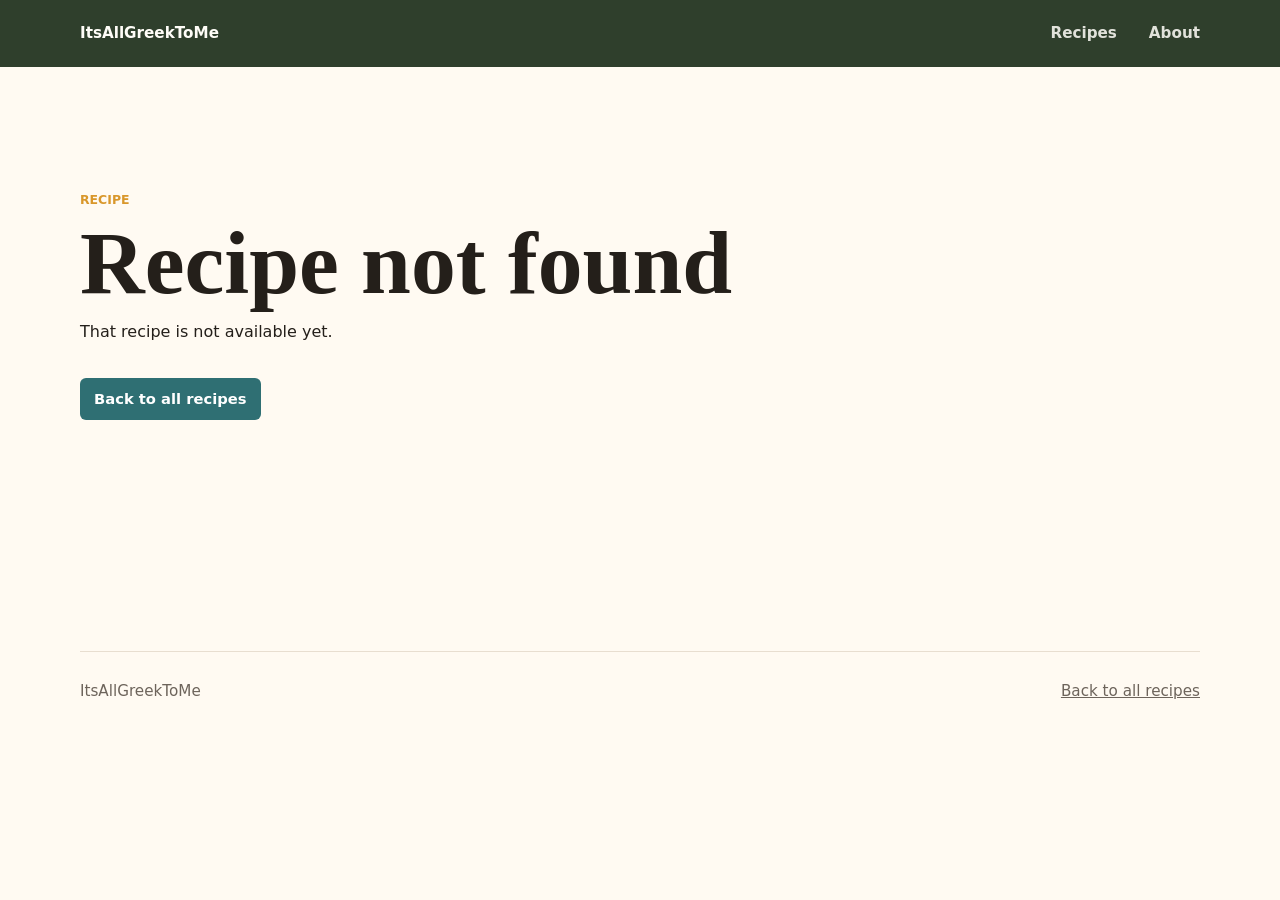
==== recipe.html @ cfb5d307 "Add full recipe pages" ====
<!doctype html>
<html lang="en">
  <head>
    <meta charset="utf-8" />
    <meta name="viewport" content="width=device-width, initial-scale=1" />
    <title>Recipe | ItsAllGreekToMe</title>
    <meta
      name="description"
      content="A full Greek recipe with ingredients, instructions, tags, and cooking times."
    />
    <link rel="preconnect" href="https://images.unsplash.com" />
    <link rel="stylesheet" href="styles.css" />
  </head>
  <body>
    <header class="page-header">
      <nav class="nav" aria-label="Main navigation">
        <a class="brand" href="index.html">ItsAllGreekToMe</a>
        <a href="index.html#recipes">Recipes</a>
        <a href="index.html#about">About</a>
      </nav>
    </header>

    <main class="recipe-page" id="recipe-page"></main>

    <footer class="footer">
      <p>ItsAllGreekToMe</p>
      <p><a href="index.html#recipes">Back to all recipes</a></p>
    </footer>

    <script src="recipes.js"></script>
    <script src="recipe-page.js"></script>
  </body>
</html>
---- styles.css ----
:root {
  color-scheme: light;
  --ink: #241f1a;
  --muted: #6d645b;
  --paper: #fffaf2;
  --surface: #ffffff;
  --line: #e8ded0;
  --olive: #596b35;
  --tomato: #b74632;
  --sea: #2f6f73;
  --honey: #d9972b;
  --shadow: 0 18px 50px rgba(46, 35, 20, 0.14);
}

* {
  box-sizing: border-box;
}

html {
  scroll-behavior: smooth;
}

body {
  margin: 0;
  background: var(--paper);
  color: var(--ink);
  font-family:
    Inter, ui-sans-serif, system-ui, -apple-system, BlinkMacSystemFont, "Segoe UI",
    sans-serif;
  line-height: 1.5;
}

a {
  color: inherit;
}

.site-header {
  min-height: 92vh;
  background:
    linear-gradient(90deg, rgba(26, 22, 17, 0.82), rgba(26, 22, 17, 0.28)),
    url("https://images.unsplash.com/photo-1540189549336-e6e99c3679fe?auto=format&fit=crop&w=1800&q=80")
      center / cover;
  color: #fffdf8;
}

.nav {
  display: flex;
  align-items: center;
  justify-content: flex-end;
  gap: clamp(1rem, 3vw, 2rem);
  width: min(1120px, calc(100% - 32px));
  margin: 0 auto;
  padding: 22px 0;
}

.nav a {
  text-decoration: none;
  font-size: 0.95rem;
  font-weight: 700;
}

.nav a:not(.brand) {
  opacity: 0.86;
}

.brand {
  margin-right: auto;
  font-size: clamp(1.15rem, 2vw, 1.45rem);
}

.hero {
  display: flex;
  align-items: center;
  min-height: calc(92vh - 74px);
  width: min(1120px, calc(100% - 32px));
  margin: 0 auto;
  padding: 48px 0 104px;
}

.hero-content {
  max-width: 680px;
}

.eyebrow,
.section-kicker {
  margin: 0 0 12px;
  color: var(--honey);
  font-size: 0.78rem;
  font-weight: 800;
  letter-spacing: 0;
  text-transform: uppercase;
}

.hero h1 {
  max-width: 12ch;
  margin: 0;
  font-family: Georgia, "Times New Roman", serif;
  font-size: clamp(3.1rem, 9vw, 7.7rem);
  line-height: 0.9;
  letter-spacing: 0;
}

.hero p:not(.eyebrow) {
  max-width: 560px;
  margin: 24px 0 0;
  color: rgba(255, 253, 248, 0.9);
  font-size: clamp(1.05rem, 2vw, 1.28rem);
}

.hero-link {
  display: inline-flex;
  align-items: center;
  margin-top: 32px;
  padding: 13px 18px;
  border: 2px solid rgba(255, 253, 248, 0.88);
  border-radius: 6px;
  background: rgba(255, 253, 248, 0.1);
  text-decoration: none;
  font-weight: 800;
}

.page-header {
  background: #2f3f2c;
  color: #fffdf8;
}

main {
  width: min(1120px, calc(100% - 32px));
  margin: 0 auto;
}

.intro {
  display: grid;
  grid-template-columns: minmax(0, 0.95fr) minmax(280px, 1fr);
  gap: 32px;
  padding: 56px 0 34px;
  border-bottom: 1px solid var(--line);
}

.intro h2,
.section-heading h2 {
  margin: 0;
  font-family: Georgia, "Times New Roman", serif;
  font-size: clamp(2rem, 4vw, 3.3rem);
  line-height: 1;
  letter-spacing: 0;
}

.intro p:last-child {
  align-self: end;
  margin: 0;
  color: var(--muted);
  font-size: 1.08rem;
}

.recipe-section {
  padding: 46px 0 72px;
}

.section-heading {
  display: grid;
  grid-template-columns: minmax(0, 1fr) minmax(280px, 430px);
  gap: 24px;
  align-items: end;
}

.search-label {
  display: grid;
  gap: 8px;
  color: var(--muted);
  font-size: 0.9rem;
  font-weight: 800;
}

.search-label input {
  width: 100%;
  min-height: 50px;
  border: 1px solid var(--line);
  border-radius: 6px;
  background: var(--surface);
  color: var(--ink);
  font: inherit;
  padding: 0 16px;
  outline: none;
  box-shadow: 0 8px 24px rgba(46, 35, 20, 0.06);
}

.search-label input:focus {
  border-color: var(--sea);
  box-shadow: 0 0 0 4px rgba(47, 111, 115, 0.16);
}

.tag-bar {
  display: flex;
  flex-wrap: wrap;
  gap: 10px;
  margin-top: 28px;
}

.tag-button {
  min-height: 38px;
  border: 1px solid var(--line);
  border-radius: 999px;
  background: var(--surface);
  color: var(--ink);
  cursor: pointer;
  font: inherit;
  font-size: 0.9rem;
  font-weight: 800;
  padding: 0 14px;
}

.tag-button[aria-pressed="true"] {
  border-color: var(--olive);
  background: var(--olive);
  color: white;
}

.result-count {
  min-height: 24px;
  margin-top: 18px;
  color: var(--muted);
  font-weight: 700;
}

.recipe-grid {
  display: grid;
  grid-template-columns: repeat(3, minmax(0, 1fr));
  gap: 22px;
  margin-top: 18px;
}

.recipe-card {
  overflow: hidden;
  border: 1px solid var(--line);
  border-radius: 8px;
  background: var(--surface);
  box-shadow: var(--shadow);
}

.recipe-card img {
  display: block;
  width: 100%;
  aspect-ratio: 4 / 3;
  object-fit: cover;
  background: #e6d9c7;
}

.recipe-body {
  padding: 18px;
}

.recipe-meta {
  display: flex;
  flex-wrap: wrap;
  gap: 8px;
  margin-bottom: 12px;
  color: var(--tomato);
  font-size: 0.84rem;
  font-weight: 900;
  text-transform: uppercase;
}

.recipe-card h3 {
  margin: 0;
  font-family: Georgia, "Times New Roman", serif;
  font-size: 1.55rem;
  line-height: 1.08;
  letter-spacing: 0;
}

.recipe-card p {
  margin: 12px 0 0;
  color: var(--muted);
}

.recipe-tags {
  display: flex;
  flex-wrap: wrap;
  gap: 8px;
  margin-top: 16px;
}

.recipe-tags span {
  border-radius: 999px;
  background: #f1eadf;
  color: #5a5047;
  font-size: 0.78rem;
  font-weight: 800;
  padding: 5px 9px;
}

.recipe-card-link {
  display: inline-flex;
  align-items: center;
  min-height: 42px;
  margin-top: 18px;
  border-radius: 6px;
  background: var(--sea);
  color: white;
  font-size: 0.92rem;
  font-weight: 900;
  padding: 0 14px;
  text-decoration: none;
}

.recipe-page {
  padding: 44px 0 72px;
}

.recipe-post-hero {
  display: grid;
  grid-template-columns: minmax(0, 0.9fr) minmax(320px, 1fr);
  gap: 36px;
  align-items: center;
  padding-bottom: 42px;
  border-bottom: 1px solid var(--line);
}

.recipe-post-copy h1,
.recipe-not-found h1 {
  margin: 0;
  font-family: Georgia, "Times New Roman", serif;
  font-size: clamp(3rem, 7vw, 6rem);
  line-height: 0.92;
  letter-spacing: 0;
}

.recipe-post-copy p:not(.section-kicker),
.recipe-story p {
  color: var(--muted);
  font-size: 1.08rem;
}

.published {
  margin: 18px 0 0;
  color: var(--tomato);
  font-weight: 900;
}

.skip-link {
  display: inline-flex;
  margin-top: 22px;
  color: var(--sea);
  font-weight: 900;
}

.recipe-post-hero img {
  width: 100%;
  aspect-ratio: 4 / 5;
  border-radius: 8px;
  object-fit: cover;
  box-shadow: var(--shadow);
}

.recipe-story {
  max-width: 760px;
  padding: 36px 0 14px;
}

.recipe-details {
  display: grid;
  grid-template-columns: minmax(0, 0.75fr) minmax(280px, 1fr);
  gap: 28px;
  margin: 26px 0 38px;
  padding: 26px 0;
  border-top: 1px solid var(--line);
  border-bottom: 1px solid var(--line);
}

.recipe-details h2,
.full-recipe-heading h2 {
  margin: 0;
  font-family: Georgia, "Times New Roman", serif;
  font-size: clamp(2rem, 4vw, 3rem);
  line-height: 1;
  letter-spacing: 0;
}

.recipe-details ul {
  margin: 0;
  color: var(--muted);
}

.recipe-details li + li {
  margin-top: 10px;
}

.full-recipe-card {
  border: 1px solid var(--line);
  border-radius: 8px;
  background: var(--surface);
  box-shadow: var(--shadow);
  padding: clamp(20px, 4vw, 34px);
}

.full-recipe-heading {
  display: flex;
  align-items: start;
  justify-content: space-between;
  gap: 24px;
}

.recipe-stats {
  display: grid;
  grid-template-columns: repeat(4, minmax(0, 1fr));
  gap: 1px;
  margin: 28px 0;
  background: var(--line);
  border: 1px solid var(--line);
}

.recipe-stats div {
  min-height: 86px;
  background: #fffaf2;
  padding: 14px;
}

.recipe-stats dt {
  color: var(--muted);
  font-size: 0.78rem;
  font-weight: 900;
  text-transform: uppercase;
}

.recipe-stats dd {
  margin: 7px 0 0;
  color: var(--ink);
  font-weight: 900;
}

.recipe-method {
  display: grid;
  grid-template-columns: minmax(260px, 0.8fr) minmax(0, 1fr);
  gap: 34px;
}

.recipe-method h3 {
  margin: 0 0 14px;
  font-family: Georgia, "Times New Roman", serif;
  font-size: 1.8rem;
  letter-spacing: 0;
}

.ingredient-list,
.instruction-list {
  margin: 0;
  padding-left: 22px;
  color: var(--muted);
}

.ingredient-list li + li,
.instruction-list li + li {
  margin-top: 12px;
}

.recipe-not-found {
  min-height: 52vh;
  padding: 80px 0;
}

.empty-state {
  grid-column: 1 / -1;
  padding: 40px;
  border: 1px dashed var(--line);
  border-radius: 8px;
  background: rgba(255, 255, 255, 0.6);
  color: var(--muted);
  text-align: center;
  font-weight: 800;
}

.footer {
  display: flex;
  justify-content: space-between;
  gap: 20px;
  border-top: 1px solid var(--line);
  color: var(--muted);
  width: min(1120px, calc(100% - 32px));
  margin: 0 auto;
  padding: 28px 0 38px;
  font-size: 0.95rem;
}

.footer p {
  margin: 0;
}

@media (max-width: 820px) {
  .site-header {
    min-height: 86vh;
  }

  .hero {
    min-height: calc(86vh - 74px);
    padding-bottom: 84px;
  }

  .intro,
  .section-heading,
  .recipe-post-hero,
  .recipe-details,
  .recipe-method {
    grid-template-columns: 1fr;
  }

  .recipe-grid {
    grid-template-columns: repeat(2, minmax(0, 1fr));
  }

  .recipe-stats {
    grid-template-columns: repeat(2, minmax(0, 1fr));
  }
}

@media (max-width: 560px) {
  .nav {
    gap: 14px;
  }

  .nav a:not(.brand) {
    font-size: 0.85rem;
  }

  .hero h1 {
    font-size: clamp(2.8rem, 18vw, 4.6rem);
  }

  .recipe-grid {
    grid-template-columns: 1fr;
  }

  .full-recipe-heading {
    display: block;
  }

  .recipe-stats {
    grid-template-columns: 1fr;
  }

  .footer {
    display: block;
  }

  .footer p + p {
    margin-top: 8px;
  }
}
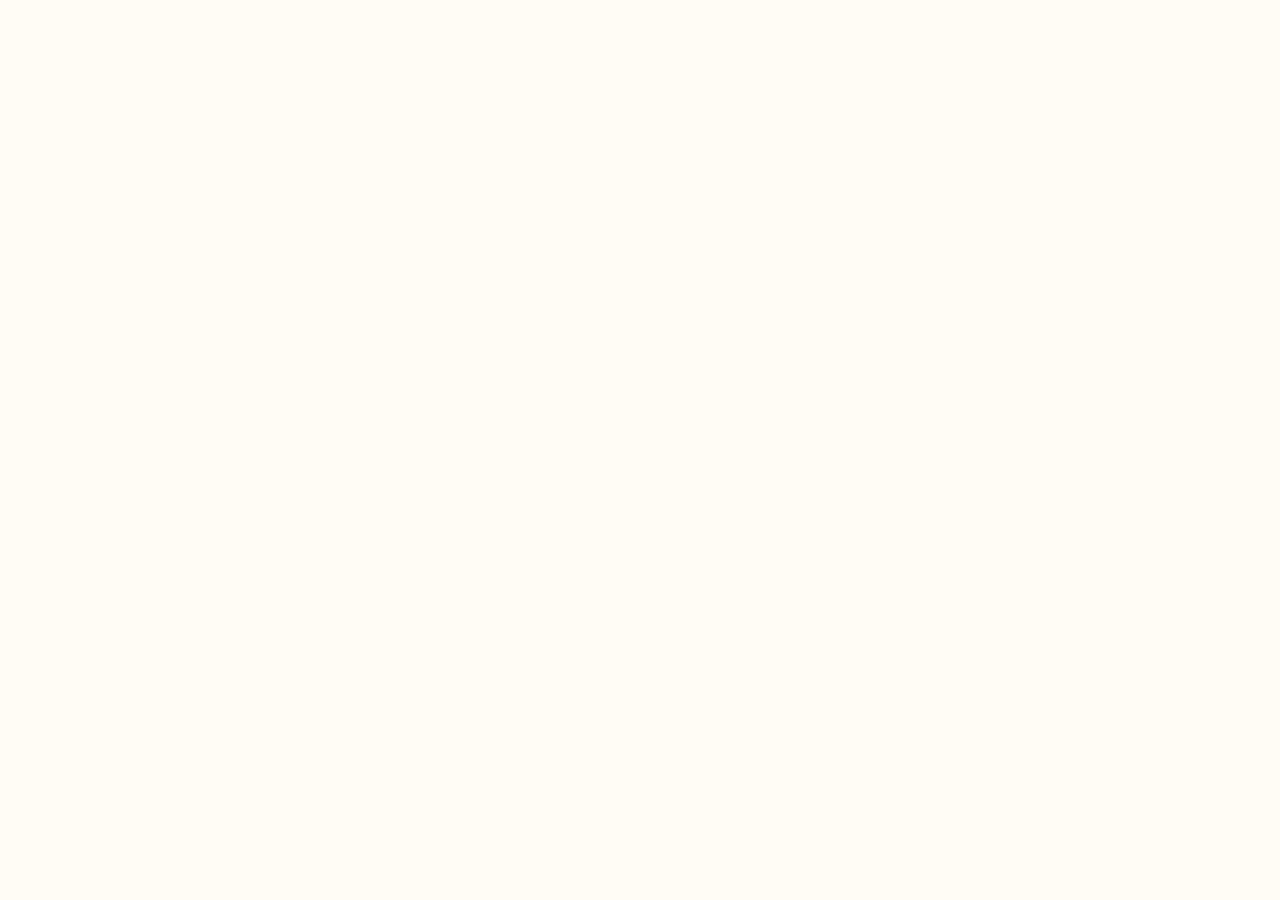
==== commit 9b3510c6: "Convert site to React" ====
--- a/recipe.html
+++ b/recipe.html
@@ -12,22 +12,11 @@
     <link rel="stylesheet" href="styles.css" />
   </head>
   <body>
-    <header class="page-header">
-      <nav class="nav" aria-label="Main navigation">
-        <a class="brand" href="index.html">ItsAllGreekToMe</a>
-        <a href="index.html#recipes">Recipes</a>
-        <a href="index.html#about">About</a>
-      </nav>
-    </header>
-
-    <main class="recipe-page" id="recipe-page"></main>
-
-    <footer class="footer">
-      <p>ItsAllGreekToMe</p>
-      <p><a href="index.html#recipes">Back to all recipes</a></p>
-    </footer>
-
+    <div id="app" data-page="recipe"></div>
+    <noscript>This recipe blog needs JavaScript enabled.</noscript>
+    <script crossorigin src="https://unpkg.com/react@18/umd/react.production.min.js"></script>
+    <script crossorigin src="https://unpkg.com/react-dom@18/umd/react-dom.production.min.js"></script>
     <script src="recipes.js"></script>
-    <script src="recipe-page.js"></script>
+    <script src="app.js"></script>
   </body>
 </html>
--- a/styles.css
+++ b/styles.css
@@ -216,6 +216,49 @@
   color: white;
 }
 
+.interactive-row {
+  display: flex;
+  flex-wrap: wrap;
+  align-items: center;
+  gap: 14px;
+  margin-top: 22px;
+}
+
+.toggle-control {
+  display: inline-flex;
+  align-items: center;
+  gap: 8px;
+  color: var(--ink);
+  font-weight: 900;
+}
+
+.toggle-control input,
+.check-list input {
+  accent-color: var(--sea);
+}
+
+.clear-button,
+.favorite-button,
+.cook-controls button {
+  min-height: 38px;
+  border: 1px solid var(--line);
+  border-radius: 6px;
+  background: var(--surface);
+  color: var(--ink);
+  cursor: pointer;
+  font: inherit;
+  font-size: 0.9rem;
+  font-weight: 900;
+  padding: 0 12px;
+}
+
+.favorite-button[aria-pressed="true"],
+.cook-controls button.active-scale {
+  border-color: var(--tomato);
+  background: var(--tomato);
+  color: white;
+}
+
 .result-count {
   min-height: 24px;
   margin-top: 18px;
@@ -304,6 +347,18 @@
   text-decoration: none;
 }
 
+.card-actions,
+.hero-actions {
+  display: flex;
+  flex-wrap: wrap;
+  align-items: center;
+  gap: 10px;
+}
+
+.card-actions .favorite-button {
+  margin-top: 18px;
+}
+
 .recipe-page {
   padding: 44px 0 72px;
 }
@@ -343,6 +398,10 @@
   margin-top: 22px;
   color: var(--sea);
   font-weight: 900;
+}
+
+.hero-actions .favorite-button {
+  margin-top: 22px;
 }
 
 .recipe-post-hero img {
@@ -401,6 +460,21 @@
   gap: 24px;
 }
 
+.cook-controls {
+  display: flex;
+  flex-wrap: wrap;
+  align-items: center;
+  gap: 8px;
+  margin-top: 24px;
+}
+
+.cook-controls span {
+  color: var(--muted);
+  font-size: 0.82rem;
+  font-weight: 900;
+  text-transform: uppercase;
+}
+
 .recipe-stats {
   display: grid;
   grid-template-columns: repeat(4, minmax(0, 1fr));
@@ -447,6 +521,25 @@
   margin: 0;
   padding-left: 22px;
   color: var(--muted);
+}
+
+.check-list {
+  list-style-position: outside;
+}
+
+.check-list label {
+  display: grid;
+  grid-template-columns: 20px minmax(0, 1fr);
+  gap: 10px;
+}
+
+.check-list input {
+  margin-top: 4px;
+}
+
+.check-list .checked span {
+  color: #92877c;
+  text-decoration: line-through;
 }
 
 .ingredient-list li + li,
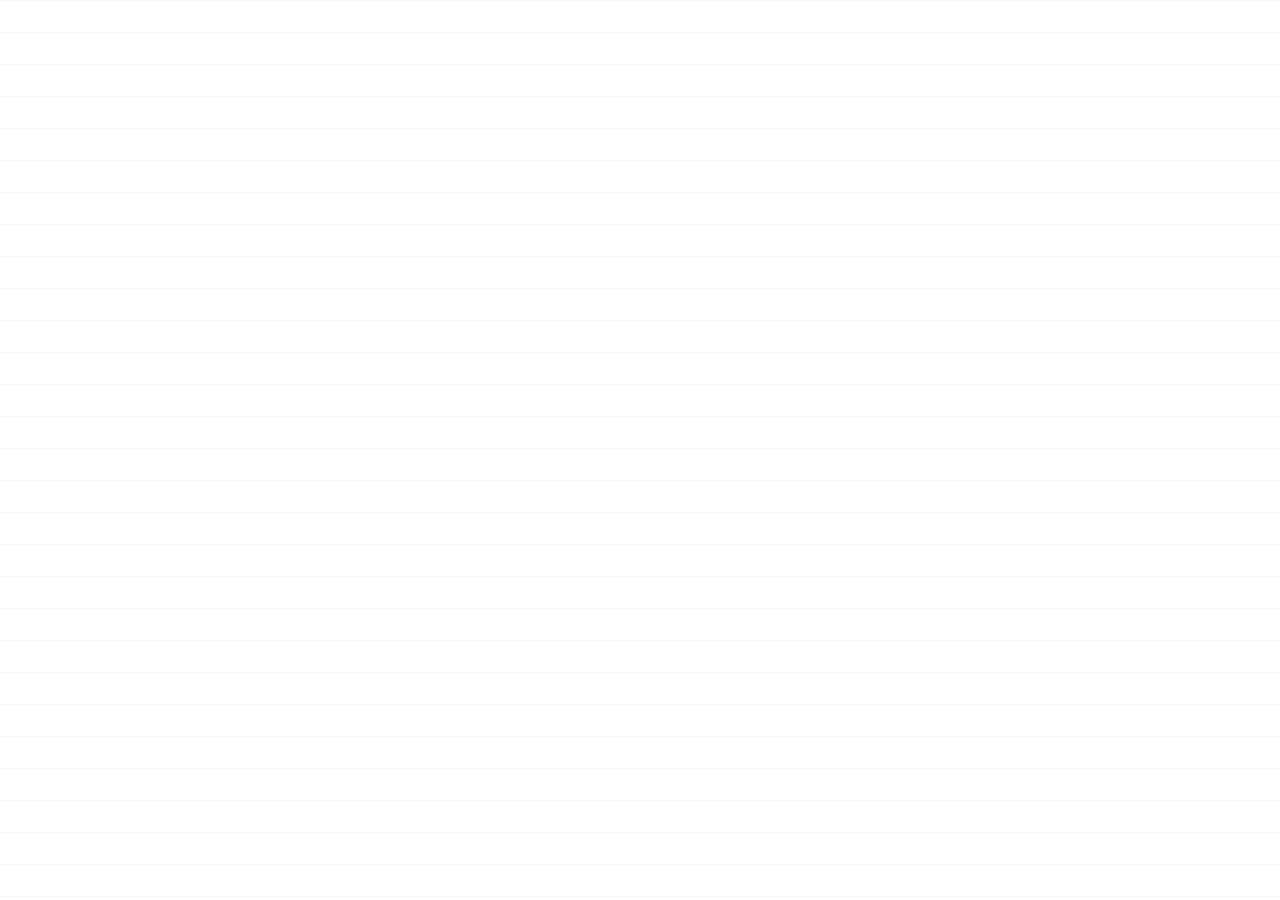
==== commit 56f04ea5: "Fix recipe hero title layout" ====
--- a/recipe.html
+++ b/recipe.html
@@ -8,15 +8,14 @@
       name="description"
       content="A full Greek recipe with ingredients, instructions, tags, and cooking times."
     />
-    <link rel="preconnect" href="https://images.unsplash.com" />
-    <link rel="stylesheet" href="styles.css" />
+    <link rel="stylesheet" href="styles.css?v=20260614-title-fix" />
   </head>
   <body>
     <div id="app" data-page="recipe"></div>
     <noscript>This recipe blog needs JavaScript enabled.</noscript>
     <script crossorigin src="https://unpkg.com/react@18/umd/react.production.min.js"></script>
     <script crossorigin src="https://unpkg.com/react-dom@18/umd/react-dom.production.min.js"></script>
-    <script src="recipes.js"></script>
-    <script src="app.js"></script>
+    <script src="recipes.js?v=20260614-title-fix"></script>
+    <script src="app.js?v=20260614-title-fix"></script>
   </body>
 </html>
--- a/styles.css
+++ b/styles.css
@@ -1,15 +1,18 @@
 :root {
   color-scheme: light;
-  --ink: #241f1a;
-  --muted: #6d645b;
-  --paper: #fffaf2;
-  --surface: #ffffff;
-  --line: #e8ded0;
-  --olive: #596b35;
-  --tomato: #b74632;
-  --sea: #2f6f73;
-  --honey: #d9972b;
-  --shadow: 0 18px 50px rgba(46, 35, 20, 0.14);
+  --ink: #2b2118;
+  --muted: #746858;
+  --paper: #f3eadb;
+  --surface: #fffaf0;
+  --surface-soft: #f8efdf;
+  --line: #ddcbb3;
+  --olive: #5f7040;
+  --tomato: #aa4b32;
+  --sea: #315f59;
+  --honey: #bf7b22;
+  --shadow: 0 16px 38px rgba(79, 55, 31, 0.12);
+  --shadow-strong: 0 24px 70px rgba(79, 55, 31, 0.18);
+  --radius: 10px;
 }
 
 * {
@@ -18,16 +21,27 @@
 
 html {
   scroll-behavior: smooth;
+  overflow-x: hidden;
 }
 
 body {
   margin: 0;
-  background: var(--paper);
+  background:
+    linear-gradient(rgba(99, 76, 46, 0.035) 1px, transparent 1px),
+    radial-gradient(circle at top left, rgba(191, 123, 34, 0.1), transparent 28rem),
+    linear-gradient(180deg, #fbf4e7 0%, var(--paper) 45%, #eadcc7 100%);
+  background-size: 100% 32px, auto, auto;
   color: var(--ink);
   font-family:
-    Inter, ui-sans-serif, system-ui, -apple-system, BlinkMacSystemFont, "Segoe UI",
-    sans-serif;
+    "Palatino Linotype", Palatino, Georgia, "Times New Roman", serif;
   line-height: 1.5;
+  overflow-x: hidden;
+}
+
+button,
+input,
+textarea {
+  font-size: 16px;
 }
 
 a {
@@ -37,10 +51,10 @@
 .site-header {
   min-height: 92vh;
   background:
-    linear-gradient(90deg, rgba(26, 22, 17, 0.82), rgba(26, 22, 17, 0.28)),
-    url("https://images.unsplash.com/photo-1540189549336-e6e99c3679fe?auto=format&fit=crop&w=1800&q=80")
-      center / cover;
+    linear-gradient(90deg, rgba(31, 24, 17, 0.88), rgba(31, 24, 17, 0.46)),
+    url("images/greek-table.jpg") center / cover;
   color: #fffdf8;
+  border-bottom: 10px solid #d8c09d;
 }
 
 .nav {
@@ -50,22 +64,32 @@
   gap: clamp(1rem, 3vw, 2rem);
   width: min(1120px, calc(100% - 32px));
   margin: 0 auto;
-  padding: 22px 0;
+  padding: 18px 0;
 }
 
 .nav a {
   text-decoration: none;
   font-size: 0.95rem;
   font-weight: 700;
+  font-family:
+    Inter, ui-sans-serif, system-ui, -apple-system, BlinkMacSystemFont, "Segoe UI",
+    sans-serif;
 }
 
 .nav a:not(.brand) {
-  opacity: 0.86;
+  opacity: 0.9;
+  padding: 9px 12px;
+  border-radius: 999px;
+}
+
+.nav a:not(.brand):hover {
+  background: rgba(255, 255, 255, 0.12);
 }
 
 .brand {
   margin-right: auto;
   font-size: clamp(1.15rem, 2vw, 1.45rem);
+  font-family: Georgia, "Times New Roman", serif;
 }
 
 .hero {
@@ -89,6 +113,9 @@
   font-weight: 800;
   letter-spacing: 0;
   text-transform: uppercase;
+  font-family:
+    Inter, ui-sans-serif, system-ui, -apple-system, BlinkMacSystemFont, "Segoe UI",
+    sans-serif;
 }
 
 .hero h1 {
@@ -112,16 +139,39 @@
   align-items: center;
   margin-top: 32px;
   padding: 13px 18px;
-  border: 2px solid rgba(255, 253, 248, 0.88);
-  border-radius: 6px;
-  background: rgba(255, 253, 248, 0.1);
+  border: 1px solid rgba(255, 253, 248, 0.56);
+  border-radius: var(--radius);
+  background: rgba(255, 253, 248, 0.12);
+  box-shadow: 0 12px 32px rgba(0, 0, 0, 0.18);
   text-decoration: none;
   font-weight: 800;
+  backdrop-filter: blur(10px);
+  font-family:
+    Inter, ui-sans-serif, system-ui, -apple-system, BlinkMacSystemFont, "Segoe UI",
+    sans-serif;
+}
+
+.hero-button {
+  min-height: 50px;
+  margin-top: 32px;
+  border: 1px solid rgba(255, 253, 248, 0.92);
+  border-radius: var(--radius);
+  background: #fffdf8;
+  color: var(--ink);
+  cursor: pointer;
+  font: inherit;
+  font-family:
+    Inter, ui-sans-serif, system-ui, -apple-system, BlinkMacSystemFont, "Segoe UI",
+    sans-serif;
+  font-weight: 900;
+  padding: 0 18px;
+  box-shadow: 0 14px 34px rgba(0, 0, 0, 0.22);
 }
 
 .page-header {
-  background: #2f3f2c;
+  background: #443421;
   color: #fffdf8;
+  border-bottom: 6px solid #d8c09d;
 }
 
 main {
@@ -134,7 +184,7 @@
   grid-template-columns: minmax(0, 0.95fr) minmax(280px, 1fr);
   gap: 32px;
   padding: 56px 0 34px;
-  border-bottom: 1px solid var(--line);
+  border-bottom: 2px solid var(--line);
 }
 
 .intro h2,
@@ -155,6 +205,7 @@
 
 .recipe-section {
   padding: 46px 0 72px;
+  position: relative;
 }
 
 .section-heading {
@@ -170,16 +221,22 @@
   color: var(--muted);
   font-size: 0.9rem;
   font-weight: 800;
+  font-family:
+    Inter, ui-sans-serif, system-ui, -apple-system, BlinkMacSystemFont, "Segoe UI",
+    sans-serif;
 }
 
 .search-label input {
   width: 100%;
   min-height: 50px;
   border: 1px solid var(--line);
-  border-radius: 6px;
+  border-radius: var(--radius);
   background: var(--surface);
   color: var(--ink);
   font: inherit;
+  font-family:
+    Inter, ui-sans-serif, system-ui, -apple-system, BlinkMacSystemFont, "Segoe UI",
+    sans-serif;
   padding: 0 16px;
   outline: none;
   box-shadow: 0 8px 24px rgba(46, 35, 20, 0.06);
@@ -195,6 +252,10 @@
   flex-wrap: wrap;
   gap: 10px;
   margin-top: 28px;
+}
+
+.tag-shell p {
+  display: none;
 }
 
 .tag-button {
@@ -205,15 +266,27 @@
   color: var(--ink);
   cursor: pointer;
   font: inherit;
+  font-family:
+    Inter, ui-sans-serif, system-ui, -apple-system, BlinkMacSystemFont, "Segoe UI",
+    sans-serif;
   font-size: 0.9rem;
   font-weight: 800;
   padding: 0 14px;
+  transition:
+    border-color 160ms ease,
+    background 160ms ease,
+    transform 160ms ease;
 }
 
 .tag-button[aria-pressed="true"] {
   border-color: var(--olive);
   background: var(--olive);
   color: white;
+}
+
+.tag-button:hover {
+  transform: translateY(-1px);
+  border-color: rgba(37, 111, 104, 0.4);
 }
 
 .interactive-row {
@@ -230,6 +303,9 @@
   gap: 8px;
   color: var(--ink);
   font-weight: 900;
+  font-family:
+    Inter, ui-sans-serif, system-ui, -apple-system, BlinkMacSystemFont, "Segoe UI",
+    sans-serif;
 }
 
 .toggle-control input,
@@ -238,18 +314,40 @@
 }
 
 .clear-button,
+.create-button,
 .favorite-button,
 .cook-controls button {
   min-height: 38px;
   border: 1px solid var(--line);
-  border-radius: 6px;
+  border-radius: var(--radius);
   background: var(--surface);
   color: var(--ink);
   cursor: pointer;
   font: inherit;
+  font-family:
+    Inter, ui-sans-serif, system-ui, -apple-system, BlinkMacSystemFont, "Segoe UI",
+    sans-serif;
   font-size: 0.9rem;
   font-weight: 900;
   padding: 0 12px;
+  transition:
+    transform 160ms ease,
+    box-shadow 160ms ease,
+    background 160ms ease;
+}
+
+.clear-button:hover,
+.create-button:hover,
+.favorite-button:hover,
+.cook-controls button:hover {
+  transform: translateY(-1px);
+  box-shadow: 0 10px 26px rgba(31, 36, 32, 0.1);
+}
+
+.create-button {
+  border-color: var(--sea);
+  background: var(--sea);
+  color: white;
 }
 
 .favorite-button[aria-pressed="true"],
@@ -274,11 +372,30 @@
 }
 
 .recipe-card {
+  position: relative;
   overflow: hidden;
-  border: 1px solid var(--line);
-  border-radius: 8px;
-  background: var(--surface);
+  border: 1px solid #d6c2a7;
+  border-radius: 6px;
+  background:
+    linear-gradient(90deg, rgba(170, 75, 50, 0.08) 0 6px, transparent 6px),
+    var(--surface);
   box-shadow: var(--shadow);
+  transition:
+    transform 180ms ease,
+    box-shadow 180ms ease;
+}
+
+.recipe-card::after {
+  content: "";
+  position: absolute;
+  inset: 0;
+  pointer-events: none;
+  border: 1px solid rgba(255, 255, 255, 0.52);
+}
+
+.recipe-card:hover {
+  transform: translateY(-5px);
+  box-shadow: var(--shadow-strong);
 }
 
 .recipe-card img {
@@ -287,10 +404,15 @@
   aspect-ratio: 4 / 3;
   object-fit: cover;
   background: #e6d9c7;
+  transition: transform 220ms ease;
+}
+
+.recipe-card:hover img {
+  transform: scale(1.035);
 }
 
 .recipe-body {
-  padding: 18px;
+  padding: 22px 20px 20px 26px;
 }
 
 .recipe-meta {
@@ -302,6 +424,9 @@
   font-size: 0.84rem;
   font-weight: 900;
   text-transform: uppercase;
+  font-family:
+    Inter, ui-sans-serif, system-ui, -apple-system, BlinkMacSystemFont, "Segoe UI",
+    sans-serif;
 }
 
 .recipe-card h3 {
@@ -326,11 +451,14 @@
 
 .recipe-tags span {
   border-radius: 999px;
-  background: #f1eadf;
-  color: #5a5047;
+  background: #edf1e8;
+  color: #43533e;
   font-size: 0.78rem;
   font-weight: 800;
   padding: 5px 9px;
+  font-family:
+    Inter, ui-sans-serif, system-ui, -apple-system, BlinkMacSystemFont, "Segoe UI",
+    sans-serif;
 }
 
 .recipe-card-link {
@@ -338,13 +466,16 @@
   align-items: center;
   min-height: 42px;
   margin-top: 18px;
-  border-radius: 6px;
+  border-radius: var(--radius);
   background: var(--sea);
   color: white;
   font-size: 0.92rem;
   font-weight: 900;
   padding: 0 14px;
   text-decoration: none;
+  font-family:
+    Inter, ui-sans-serif, system-ui, -apple-system, BlinkMacSystemFont, "Segoe UI",
+    sans-serif;
 }
 
 .card-actions,
@@ -365,32 +496,51 @@
 
 .recipe-post-hero {
   display: grid;
-  grid-template-columns: minmax(0, 0.9fr) minmax(320px, 1fr);
-  gap: 36px;
+  grid-template-columns: minmax(0, 1.2fr) minmax(280px, 0.8fr);
+  gap: clamp(22px, 3.5vw, 44px);
   align-items: center;
-  padding-bottom: 42px;
-  border-bottom: 1px solid var(--line);
+  justify-content: space-between;
+  padding: clamp(24px, 4vw, 44px);
+  border: 1px solid var(--line);
+  border-radius: 8px;
+  background:
+    linear-gradient(90deg, rgba(170, 75, 50, 0.08) 0 8px, transparent 8px),
+    var(--surface);
+  box-shadow: var(--shadow);
+}
+
+.recipe-post-copy,
+.recipe-visual {
+  min-width: 0;
 }
 
 .recipe-post-copy h1,
 .recipe-not-found h1 {
   margin: 0;
   font-family: Georgia, "Times New Roman", serif;
-  font-size: clamp(3rem, 7vw, 6rem);
-  line-height: 0.92;
+  font-size: clamp(2.4rem, 4vw, 4.1rem);
+  line-height: 1;
   letter-spacing: 0;
+  max-width: 100%;
+  overflow-wrap: anywhere;
+  text-wrap: balance;
 }
 
 .recipe-post-copy p:not(.section-kicker),
 .recipe-story p {
   color: var(--muted);
   font-size: 1.08rem;
+  max-width: 100%;
+  overflow-wrap: anywhere;
 }
 
 .published {
   margin: 18px 0 0;
   color: var(--tomato);
   font-weight: 900;
+  font-family:
+    Inter, ui-sans-serif, system-ui, -apple-system, BlinkMacSystemFont, "Segoe UI",
+    sans-serif;
 }
 
 .skip-link {
@@ -404,17 +554,116 @@
   margin-top: 22px;
 }
 
-.recipe-post-hero img {
+.recipe-visual {
+  position: relative;
+  max-width: 460px;
+  justify-self: end;
+}
+
+.recipe-visual img {
   width: 100%;
   aspect-ratio: 4 / 5;
-  border-radius: 8px;
+  border-radius: 4px;
+  border: 8px solid #fffaf0;
   object-fit: cover;
   box-shadow: var(--shadow);
+  transition:
+    transform 220ms ease,
+    box-shadow 220ms ease;
+}
+
+.recipe-visual:hover img {
+  transform: translateY(-3px) scale(1.01);
+  box-shadow: 0 28px 74px rgba(46, 35, 20, 0.2);
+}
+
+.image-badge {
+  position: absolute;
+  right: 18px;
+  bottom: 18px;
+  display: grid;
+  gap: 2px;
+  min-width: 142px;
+  border-radius: 4px;
+  background: rgba(255, 250, 242, 0.96);
+  box-shadow: 0 12px 34px rgba(36, 31, 26, 0.2);
+  color: var(--ink);
+  padding: 12px 14px;
+}
+
+.image-badge span {
+  color: var(--tomato);
+  font-size: 0.82rem;
+  font-weight: 900;
+  text-transform: uppercase;
+}
+
+.image-badge strong {
+  font-size: 0.98rem;
 }
 
 .recipe-story {
   max-width: 760px;
-  padding: 36px 0 14px;
+  margin: 30px auto 10px;
+  padding: 28px 32px;
+  border-left: 4px solid #d8c09d;
+  background: rgba(255, 250, 240, 0.68);
+}
+
+.recipe-thumbnail-section {
+  display: grid;
+  grid-template-columns: minmax(0, 0.35fr) minmax(0, 1fr);
+  gap: 24px;
+  align-items: start;
+  margin: 10px 0 36px;
+  padding: 28px 0;
+  border-top: 2px solid var(--line);
+  border-bottom: 2px solid var(--line);
+}
+
+.thumbnail-heading h2 {
+  margin: 0;
+  font-family: Georgia, "Times New Roman", serif;
+  font-size: clamp(1.8rem, 3vw, 2.5rem);
+  line-height: 1;
+  letter-spacing: 0;
+}
+
+.thumbnail-strip {
+  display: grid;
+  grid-template-columns: repeat(4, minmax(0, 1fr));
+  gap: 14px;
+}
+
+.thumbnail-link {
+  display: grid;
+  gap: 9px;
+  border-radius: 8px;
+  color: var(--ink);
+  font-weight: 900;
+  text-decoration: none;
+}
+
+.thumbnail-link img {
+  width: 100%;
+  aspect-ratio: 1;
+  border-radius: var(--radius);
+  object-fit: cover;
+  box-shadow: 0 10px 28px rgba(46, 35, 20, 0.12);
+  transition:
+    transform 180ms ease,
+    box-shadow 180ms ease;
+}
+
+.thumbnail-link:hover img,
+.thumbnail-link:focus-visible img {
+  transform: translateY(-3px) scale(1.03);
+  box-shadow: 0 16px 38px rgba(46, 35, 20, 0.18);
+}
+
+.thumbnail-link span {
+  font-size: 0.92rem;
+  line-height: 1.15;
 }
 
 .recipe-details {
@@ -448,9 +697,11 @@
 .full-recipe-card {
   border: 1px solid var(--line);
   border-radius: 8px;
-  background: var(--surface);
+  background:
+    linear-gradient(90deg, rgba(170, 75, 50, 0.08) 0 8px, transparent 8px),
+    repeating-linear-gradient(180deg, var(--surface) 0 31px, rgba(221, 203, 179, 0.5) 32px);
   box-shadow: var(--shadow);
-  padding: clamp(20px, 4vw, 34px);
+  padding: clamp(22px, 4vw, 38px) clamp(20px, 4vw, 42px);
 }
 
 .full-recipe-heading {
@@ -486,7 +737,7 @@
 
 .recipe-stats div {
   min-height: 86px;
-  background: #fffaf2;
+  background: rgba(248, 239, 223, 0.86);
   padding: 14px;
 }
 
@@ -514,6 +765,8 @@
   font-family: Georgia, "Times New Roman", serif;
   font-size: 1.8rem;
   letter-spacing: 0;
+  border-bottom: 2px solid #d8c09d;
+  padding-bottom: 8px;
 }
 
 .ingredient-list,
@@ -552,11 +805,183 @@
   padding: 80px 0;
 }
 
+.modal-backdrop {
+  position: fixed;
+  inset: 0;
+  z-index: 20;
+  display: grid;
+  place-items: center;
+  background: rgba(36, 31, 26, 0.48);
+  padding: 20px;
+}
+
+.recipe-modal {
+  width: min(920px, 100%);
+  max-height: min(88vh, 980px);
+  overflow: auto;
+  border-radius: 16px;
+  background: var(--surface);
+  box-shadow: 0 30px 90px rgba(20, 16, 10, 0.34);
+  padding: clamp(20px, 4vw, 34px);
+}
+
+.modal-heading,
+.modal-actions {
+  display: flex;
+  align-items: start;
+  justify-content: space-between;
+  gap: 18px;
+}
+
+.modal-heading h2 {
+  margin: 0;
+  font-family: Georgia, "Times New Roman", serif;
+  font-size: clamp(2rem, 4vw, 3.2rem);
+  line-height: 1;
+  letter-spacing: 0;
+}
+
+.icon-close {
+  width: 38px;
+  height: 38px;
+  border: 1px solid var(--line);
+  border-radius: 999px;
+  background: var(--surface);
+  color: var(--ink);
+  cursor: pointer;
+  font: inherit;
+  font-weight: 900;
+}
+
+.recipe-form {
+  display: grid;
+  gap: 18px;
+  margin-top: 22px;
+}
+
+.publish-panel {
+  display: grid;
+  gap: 14px;
+  padding: 18px;
+  border: 1px solid rgba(95, 112, 64, 0.18);
+  border-radius: 14px;
+  background:
+    linear-gradient(180deg, rgba(255, 250, 240, 0.98), rgba(245, 235, 221, 0.92));
+  box-shadow: inset 0 1px 0 rgba(255, 255, 255, 0.55);
+}
+
+.publish-panel .section-kicker {
+  margin-bottom: 0;
+}
+
+.publish-note,
+.publish-error {
+  margin: 0;
+  font-family:
+    Inter, ui-sans-serif, system-ui, -apple-system, BlinkMacSystemFont, "Segoe UI",
+    sans-serif;
+}
+
+.publish-note {
+  color: var(--muted);
+  font-size: 0.88rem;
+}
+
+.publish-error {
+  border: 1px solid rgba(170, 75, 50, 0.26);
+  border-radius: 12px;
+  background: rgba(170, 75, 50, 0.08);
+  color: #8d341e;
+  padding: 12px 14px;
+  font-size: 0.95rem;
+  font-weight: 700;
+}
+
+.form-grid {
+  display: grid;
+  grid-template-columns: repeat(2, minmax(0, 1fr));
+  gap: 14px;
+}
+
+.form-field {
+  display: grid;
+  gap: 7px;
+  color: var(--muted);
+  font-size: 0.88rem;
+  font-weight: 900;
+  font-family:
+    Inter, ui-sans-serif, system-ui, -apple-system, BlinkMacSystemFont, "Segoe UI",
+    sans-serif;
+}
+
+.form-field input,
+.form-field textarea {
+  width: 100%;
+  border: 1px solid var(--line);
+  border-radius: var(--radius);
+  background: var(--surface);
+  color: var(--ink);
+  font: inherit;
+  padding: 11px 12px;
+  outline: none;
+}
+
+.form-field textarea {
+  resize: vertical;
+}
+
+.form-field input:focus,
+.form-field textarea:focus {
+  border-color: var(--sea);
+  box-shadow: 0 0 0 4px rgba(47, 111, 115, 0.14);
+}
+
+.image-picker {
+  display: grid;
+  grid-template-columns: minmax(0, 1fr) 132px;
+  gap: 16px;
+  align-items: end;
+}
+
+.image-picker label {
+  display: grid;
+  gap: 7px;
+  color: var(--muted);
+  font-size: 0.88rem;
+  font-weight: 900;
+}
+
+.image-picker input {
+  width: 100%;
+  border: 1px solid var(--line);
+  border-radius: var(--radius);
+  background: var(--surface);
+  color: var(--ink);
+  padding: 11px 12px;
+}
+
+.image-picker img {
+  width: 132px;
+  aspect-ratio: 1;
+  border-radius: var(--radius);
+  object-fit: cover;
+  box-shadow: 0 12px 28px rgba(46, 35, 20, 0.14);
+}
+
+.modal-actions {
+  justify-content: end;
+}
+
+.create-button:disabled {
+  cursor: wait;
+  opacity: 0.72;
+}
+
 .empty-state {
   grid-column: 1 / -1;
   padding: 40px;
   border: 1px dashed var(--line);
-  border-radius: 8px;
+  border-radius: var(--radius);
   background: rgba(255, 255, 255, 0.6);
   color: var(--muted);
   text-align: center;
@@ -573,27 +998,71 @@
   margin: 0 auto;
   padding: 28px 0 38px;
   font-size: 0.95rem;
+  font-family:
+    Inter, ui-sans-serif, system-ui, -apple-system, BlinkMacSystemFont, "Segoe UI",
+    sans-serif;
 }
 
 .footer p {
   margin: 0;
 }
 
+.mobile-nav {
+  display: none;
+}
+
 @media (max-width: 820px) {
+  body {
+    padding-bottom: calc(76px + env(safe-area-inset-bottom));
+  }
+
+  .site-header,
+  .page-header {
+    background-attachment: scroll;
+  }
+
+  .site-header .nav,
+  .page-header .nav {
+    position: sticky;
+    top: 0;
+    z-index: 15;
+    width: 100%;
+    padding: 12px 16px;
+    background: rgba(68, 52, 33, 0.94);
+    box-shadow: 0 10px 28px rgba(48, 33, 18, 0.18);
+    backdrop-filter: blur(10px);
+  }
+
+  .nav a:not(.brand) {
+    display: none;
+  }
+
+  .nav a {
+    min-height: 42px;
+    display: inline-flex;
+    align-items: center;
+  }
+
   .site-header {
     min-height: 86vh;
   }
 
   .hero {
     min-height: calc(86vh - 74px);
-    padding-bottom: 84px;
+    padding: 36px 0 72px;
+    align-items: end;
+  }
+
+  .hero-content {
+    max-width: 100%;
   }
 
   .intro,
   .section-heading,
   .recipe-post-hero,
   .recipe-details,
-  .recipe-method {
+  .recipe-method,
+  .recipe-thumbnail-section {
     grid-template-columns: 1fr;
   }
 
@@ -601,28 +1070,243 @@
     grid-template-columns: repeat(2, minmax(0, 1fr));
   }
 
+  .thumbnail-strip {
+    grid-template-columns: repeat(2, minmax(0, 1fr));
+  }
+
   .recipe-stats {
     grid-template-columns: repeat(2, minmax(0, 1fr));
   }
+
+  .form-grid,
+  .image-picker {
+    grid-template-columns: 1fr;
+  }
+
+  .image-picker img {
+    width: min(180px, 100%);
+  }
+
+  .mobile-nav {
+    position: fixed;
+    right: auto;
+    bottom: calc(10px + env(safe-area-inset-bottom));
+    left: 50%;
+    z-index: 30;
+    display: grid;
+    width: min(340px, calc(100vw - 40px));
+    max-width: calc(100vw - 40px);
+    transform: translateX(-50%);
+    grid-template-columns: repeat(3, 1fr);
+    gap: 6px;
+    overflow: hidden;
+    border: 1px solid rgba(229, 221, 209, 0.74);
+    border-radius: 16px;
+    background: rgba(255, 255, 255, 0.88);
+    box-shadow: 0 18px 50px rgba(31, 36, 32, 0.24);
+    padding: 7px;
+    backdrop-filter: blur(14px);
+  }
+
+  .mobile-nav a,
+  .mobile-nav button {
+    display: grid;
+    place-items: center;
+    gap: 2px;
+    min-height: 54px;
+    min-width: 0;
+    width: 100%;
+    border: 0;
+    border-radius: 6px;
+    background: transparent;
+    color: var(--ink);
+    cursor: pointer;
+    font: inherit;
+    padding: 0;
+    text-decoration: none;
+  }
+
+  .mobile-nav span {
+    display: grid;
+    place-items: center;
+    width: 24px;
+    height: 24px;
+    border-radius: 999px;
+    background: var(--sea);
+    color: white;
+    font-size: 0.82rem;
+    font-weight: 900;
+  }
+
+  .mobile-nav strong {
+    font-size: 0.72rem;
+    line-height: 1;
+  }
 }
 
 @media (max-width: 560px) {
   .nav {
-    gap: 14px;
+    gap: 10px;
   }
 
   .nav a:not(.brand) {
-    font-size: 0.85rem;
+    font-size: 0.82rem;
   }
 
   .hero h1 {
-    font-size: clamp(2.8rem, 18vw, 4.6rem);
+    max-width: 9ch;
+    font-size: clamp(2.45rem, 13.5vw, 3.65rem);
+    overflow-wrap: anywhere;
+  }
+
+  .hero p:not(.eyebrow) {
+    font-size: 1rem;
+  }
+
+  .intro h2,
+  .section-heading h2,
+  .recipe-details h2,
+  .full-recipe-heading h2 {
+    font-size: clamp(1.9rem, 9vw, 2.45rem);
+    max-width: 100%;
+    overflow-wrap: anywhere;
+  }
+
+  .intro p:last-child,
+  .recipe-card p,
+  .recipe-details li,
+  .ingredient-list,
+  .instruction-list {
+    overflow-wrap: anywhere;
+  }
+
+  .hero-link,
+  .hero-button,
+  .create-button,
+  .clear-button,
+  .favorite-button,
+  .recipe-card-link,
+  .cook-controls button {
+    min-height: 46px;
+  }
+
+  .hero-actions,
+  .interactive-row,
+  .card-actions {
+    align-items: stretch;
+  }
+
+  .hero-actions > *,
+  .interactive-row > *,
+  .card-actions > * {
+    justify-content: center;
+  }
+
+  .recipe-controls {
+    margin-top: 20px;
+    border: 1px solid #d8c09d;
+    border-radius: 8px;
+    background:
+      linear-gradient(90deg, rgba(170, 75, 50, 0.08) 0 5px, transparent 5px),
+      rgba(255, 250, 240, 0.9);
+    box-shadow: 0 14px 34px rgba(79, 55, 31, 0.12);
+    padding: 14px;
+  }
+
+  .interactive-row {
+    display: grid;
+    grid-template-columns: minmax(0, 1fr) minmax(0, 1fr);
+    gap: 8px;
+    margin-top: 0;
+  }
+
+  .interactive-row .create-button,
+  .interactive-row .clear-button {
+    width: 100%;
+    margin: 0;
+    border-radius: 8px;
+  }
+
+  .toggle-control {
+    grid-column: 1 / -1;
+    justify-content: space-between;
+    min-height: 46px;
+    border: 1px solid var(--line);
+    border-radius: 8px;
+    background: var(--surface);
+    padding: 0 12px;
+  }
+
+  .toggle-control input {
+    width: 18px;
+    height: 18px;
+    order: 2;
+  }
+
+  .tag-shell {
+    margin-top: 14px;
+  }
+
+  .tag-shell p {
+    display: block;
+    margin: 0 0 8px;
+    color: var(--muted);
+    font-size: 0.78rem;
+    font-weight: 900;
+    text-transform: uppercase;
+  }
+
+  .tag-bar {
+    flex-wrap: nowrap;
+    overflow-x: auto;
+    gap: 8px;
+    margin-top: 0;
+    padding: 2px 2px 8px;
+    scrollbar-width: thin;
+  }
+
+  .tag-button {
+    flex: 0 0 auto;
+    min-height: 42px;
+    border-radius: 8px;
+    background: #fffdf8;
+    box-shadow: 0 8px 18px rgba(31, 36, 32, 0.07);
   }
 
   .recipe-grid {
     grid-template-columns: 1fr;
   }
 
+  .image-badge {
+    position: static;
+    margin-top: 12px;
+  }
+
+  .recipe-post-hero,
+  .full-recipe-card {
+    border-radius: 6px;
+    padding: 18px;
+    overflow: hidden;
+  }
+
+  .recipe-post-copy h1,
+  .recipe-not-found h1 {
+    font-size: clamp(2.4rem, 12vw, 3.25rem);
+  }
+
+  .recipe-post-copy p:not(.section-kicker),
+  .recipe-story p {
+    word-break: break-word;
+  }
+
+  .recipe-post-copy {
+    padding-right: 16px;
+  }
+
+  .thumbnail-strip {
+    grid-template-columns: 1fr;
+  }
+
   .full-recipe-heading {
     display: block;
   }
@@ -633,6 +1317,7 @@
 
   .footer {
     display: block;
+    padding-bottom: 22px;
   }
 
   .footer p + p {
